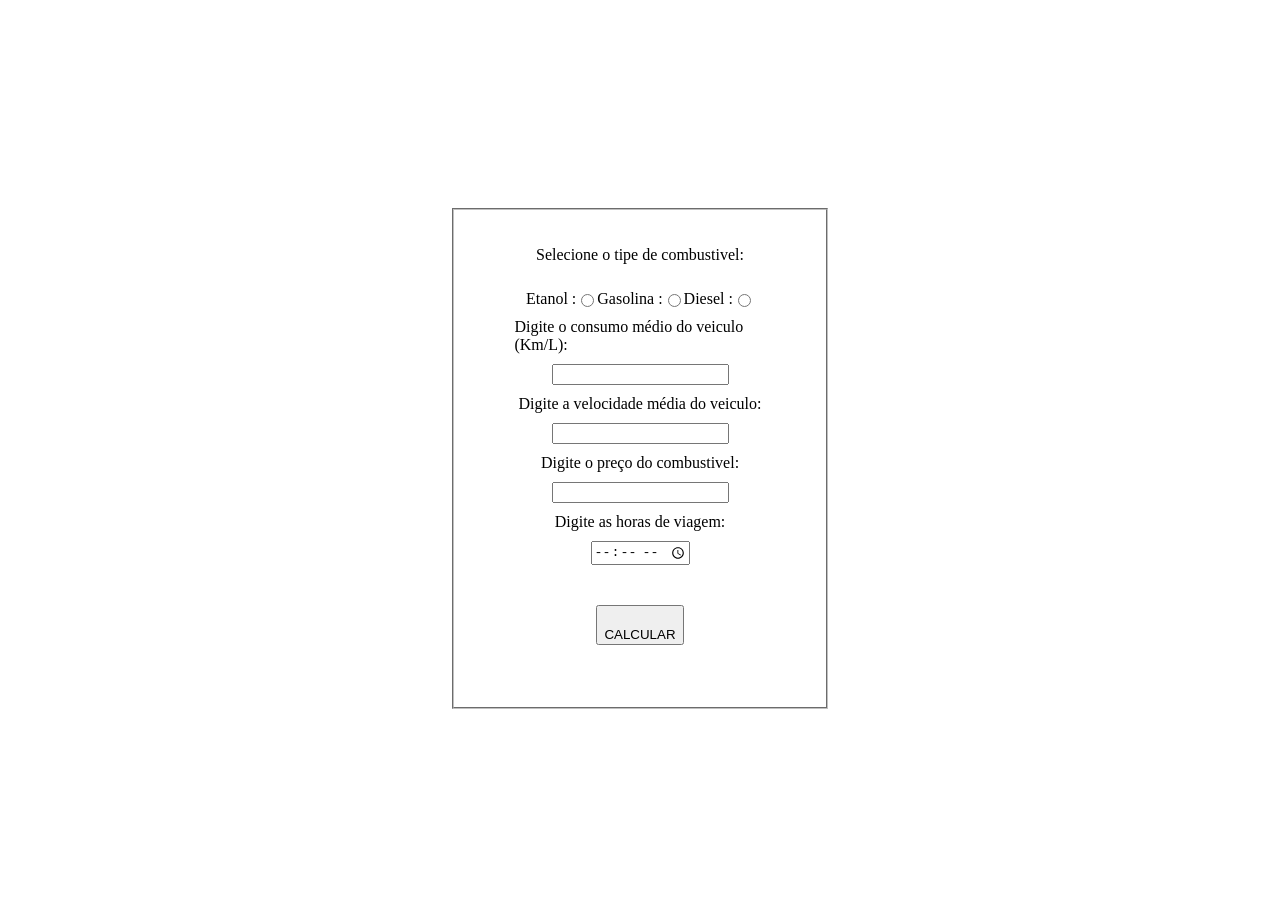
==== iindext.html @ 144d3161 "iniciamos  o html da calculadora" ====
<!DOCTYPE html>
<html lang="pt_br">
<head>
    <meta charset="UTF-8">
    <meta name="viewport" content="width=device-width, initial-scale=1.0">
    <script src="app.js" defer></script>
    <link rel="stylesheet" href="./style.css">
    <title>Calculadora de Consumo</title>
</head>
<body>
    <form action="">
      <fieldset>
        <p id="titulocombustivel"> Selecione o tipe de combustivel:</p>
        <div>      
        <label for="etanol">Etanol :</label>
        <input type="radio" name="combustivel" id="etanol" required />

        <label for="gasolina">Gasolina :</label>
        <input type="radio" name="combustivel" id="gasolina" required/>
        
        <label for="diesel">Diesel :</label>
        <input type="radio" name="combustivel" id="diesel" required/>
              
      </div>
      
      <label for="consumo">Digite o consumo médio do veiculo (Km/L):</label>
      <input type="number" step="0.1" id="consumo" min="5" required>

      <label for="velocidade">Digite a velocidade média do veiculo:</label>
      <input type="number" min="20" id="velocidade">

      <label for="precocombustivel">Digite o preço do combustivel:</label>
      <input type="number" step="0.001" min="0" id="precocombustivel" required>

      <label for="horas">Digite as horas de viagem:</label>
      <input type="time" name="horas" id="horas">

      <button>CALCULAR</button>
      <P id="resultado"></P>
      </fieldset>
    </form>
   
    
</body>
</html>
---- style.css ----
body{
   display: flex;
   height: 100vh;
   justify-content: center;
   align-items: center;
}

form{

   width: 30%;

}

fieldset{
   display: flex;
   flex-direction: column;
   justify-content: center;
   align-items: center;
   gap: 10px;
   padding: 20px 60px;
}

button{
   margin-top: 30px;
   padding-top: 20px;
   max-width: 200px;
 

}

div{
   display: flex;
   justify-content: space-around;
}

#titulocombustivel{
   text-align: center;
}
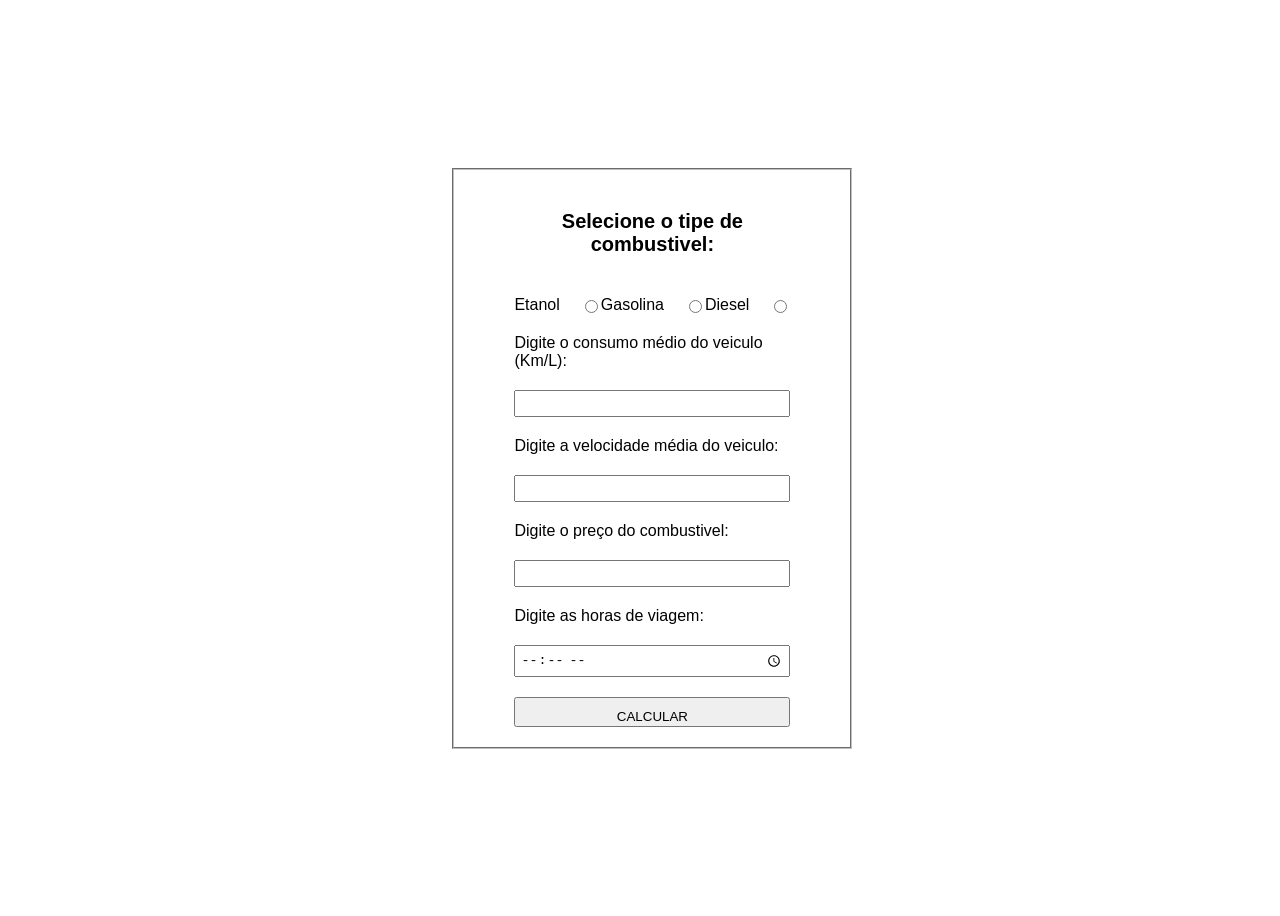
==== commit bb7f8b9c: "atualizaçao dos dados" ====
--- a/iindext.html
+++ b/iindext.html
@@ -1,45 +1,55 @@
 <!DOCTYPE html>
 <html lang="pt_br">
-<head>
-    <meta charset="UTF-8">
-    <meta name="viewport" content="width=device-width, initial-scale=1.0">
-    <script src="app.js" defer></script>
-    <link rel="stylesheet" href="./style.css">
+  <head>
+    <meta charset="UTF-8" />
+    <meta name="viewport" content="width=device-width, initial-scale=1.0" />
+    <script src="scrpit.js" defer></script>
+    <link rel="stylesheet" href="./style.css" />
     <title>Calculadora de Consumo</title>
-</head>
-<body>
+  </head>
+  <body>
     <form action="">
       <fieldset>
-        <p id="titulocombustivel"> Selecione o tipe de combustivel:</p>
-        <div>      
-        <label for="etanol">Etanol :</label>
-        <input type="radio" name="combustivel" id="etanol" required />
+        <p id="titulocombustivel">Selecione o tipe de combustivel:</p>
+        <section>
+          <div>
+            <label for="etanol">Etanol</label>
+            <input class="combustivel" type="radio" name="combustivel" id="etanol" required />
+          </div>
 
-        <label for="gasolina">Gasolina :</label>
-        <input type="radio" name="combustivel" id="gasolina" required/>
-        
-        <label for="diesel">Diesel :</label>
-        <input type="radio" name="combustivel" id="diesel" required/>
-              
-      </div>
-      
-      <label for="consumo">Digite o consumo médio do veiculo (Km/L):</label>
-      <input type="number" step="0.1" id="consumo" min="5" required>
+          <div>
+            <label for="gasolina">Gasolina</label>
+            <input class="combustivel" type="radio" name="combustivel" id="gasolina" required />
+          </div>
 
-      <label for="velocidade">Digite a velocidade média do veiculo:</label>
-      <input type="number" min="20" id="velocidade">
+          <div>
+            <label for="diesel">Diesel</label>
+            <input class="combustivel" type="radio" name="combustivel" id="diesel" required />
+          </div>
 
-      <label for="precocombustivel">Digite o preço do combustivel:</label>
-      <input type="number" step="0.001" min="0" id="precocombustivel" required>
+        </section>
 
-      <label for="horas">Digite as horas de viagem:</label>
-      <input type="time" name="horas" id="horas">
+        <label for="consumo">Digite o consumo médio do veiculo (Km/L):</label>
+        <input type="number" step="0.1" id="consumo" min="5" required />
 
-      <button>CALCULAR</button>
-      <P id="resultado"></P>
+        <label for="velocidade">Digite a velocidade média do veiculo:</label>
+        <input type="number" min="20" id="velocidade" />
+
+        <label for="precocombustivel">Digite o preço do combustivel:</label>
+        <input
+          type="number"
+          step="0.001"
+          min="0"
+          id="precocombustivel"
+          required
+                  />
+
+        <label for="horas">Digite as horas de viagem:</label>
+        <input type="time" name="horas" id="horas" />
+
+        <button>CALCULAR</button>
+        <p id="resultado"></p>
       </fieldset>
     </form>
-   
-    
-</body>
-</html>+  </body>
+</html>
--- a/style.css
+++ b/style.css
@@ -3,6 +3,7 @@
    height: 100vh;
    justify-content: center;
    align-items: center;
+   font-family: Verdana, Geneva, Tahoma, sans-serif;
 }
 
 form{
@@ -14,25 +15,50 @@
 fieldset{
    display: flex;
    flex-direction: column;
-   justify-content: center;
-   align-items: center;
-   gap: 10px;
+   gap: 20px;
    padding: 20px 60px;
 }
 
 button{
-   margin-top: 30px;
-   padding-top: 20px;
-   max-width: 200px;
- 
+  padding-top: 10px;
+  
+}
+button:hover{
+   cursor: pointer;
+   color: white;
+   font-weight: 600;
+   background-color: rgb(68, 67, 67);
+}
+
+/* filhos do elemento section*/
+div{
+   display: flex;
+   gap: 20px;
+   }
+
+section{
+   display: flex;
+   justify-content: space-between;
 
 }
-
-div{
-   display: flex;
-   justify-content: space-around;
+#titulocombustivel{
+   text-align: center;
+   font-size: 20px;
+   font-weight: 800;
+   
 }
 
-#titulocombustivel{
-   text-align: center;
-}+#resultado{
+   display: none;
+}
+
+
+input{
+   padding: 4px;
+}
+
+label:hover{
+   cursor:pointer;
+   
+}
+
